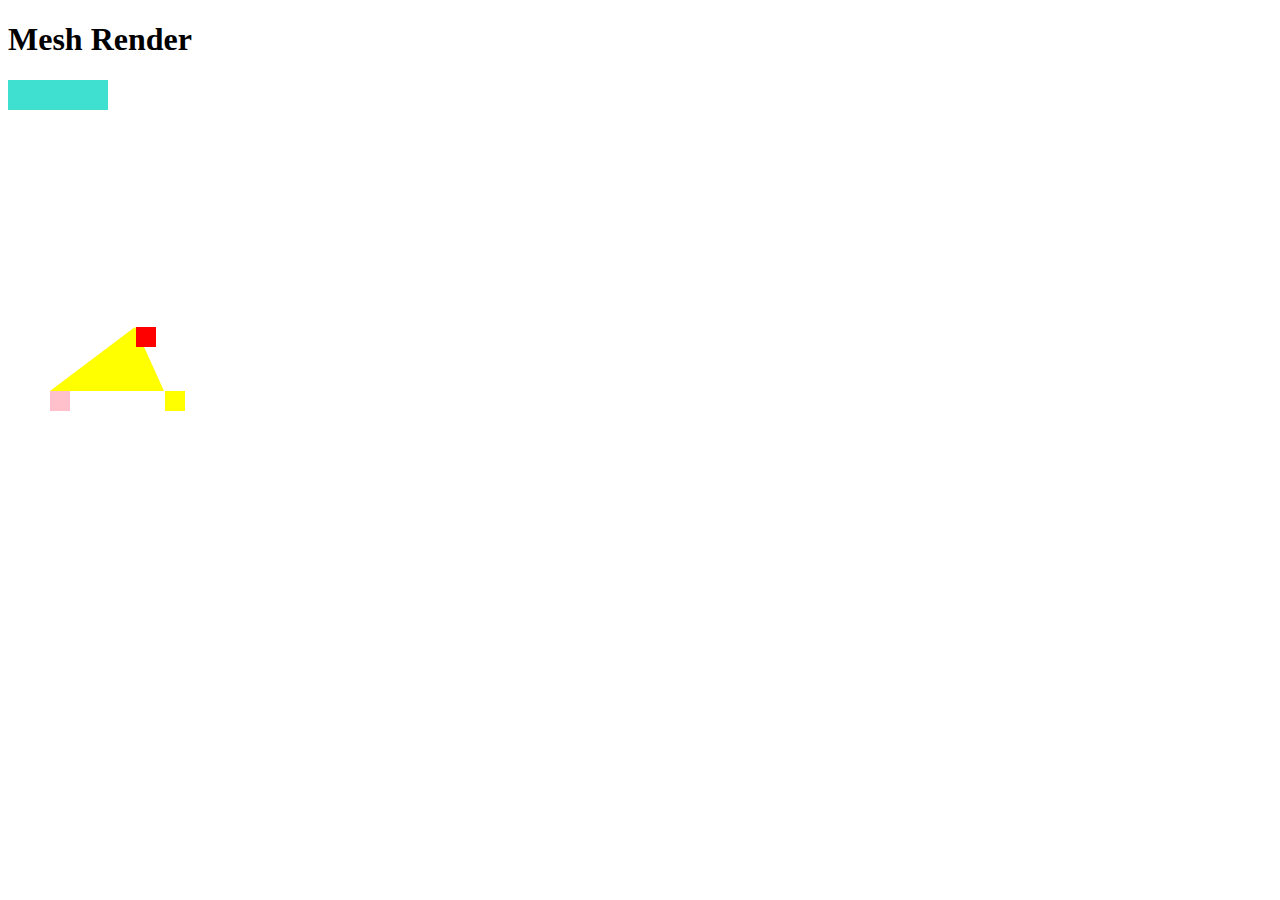
==== mesh_render.html @ 4993713a "random triangle renderer" ====
<!DOCTYPE html>
<html>
    <head>
        <title>Mesh_Render</title>
        <meta charset="UTF-8">
        <meta name="viewport" content="width=device-width, initial-scale=1">
        <style>
            .mea {
                background-color: turquoise;
                width: 100px;
                height: 30px;
            }
            .tri {
                display: none;
                width: 0px;
                height: 0px;
                border-left:    100px solid red;
                border-right:   100px solid yellow;
                border-bottom:  150px solid blue;
            }    
        </style>
    </head>
    <body>
        <h1>Mesh Render</h1>
        <div class="mea"></div>
        <div class="tri"></div>

        <script src="LLA.js"></script>
        <script src="NavigatingPerson.js"></script>
        <script>
            function getRandomTriangle() {
                const y = RandomUtility.randomIntBetween(300, 800);
                const xOffset = 50;
                const a = new LV2(xOffset, y);
                const b = new LV2(
                    RandomUtility.randomIntBetween(xOffset + a.x, xOffset + a.x + 200),
                    y,
                );

                const c = new LV2(
                    b.sub(a).x * Math.random() + a.x,
                    y - RandomUtility.randomIntBetween(20, 300),
                );


                return [
                    a,
                    b,
                    c,
                ];
            }
            function drawTrianglePoints(tri) {
                const size = 20;
                function addPoint(p, col) {
                    const e = document.createElement('div');
                    e.style.position = 'absolute';
                    e.style.width = `${size}px`;
                    e.style.height = `${size}px`;
                    e.style.top = `${p.y}px`;
                    e.style.left = `${p.x}px`;
                    e.style.backgroundColor = col;
                    e.style.zIndex = '1000';
                    document.body.appendChild(e);
                }
                addPoint(tri[0], 'pink');
                addPoint(tri[1], 'yellow');
                addPoint(tri[2], 'red');
            }

            function createTriangle(a, b, c) {
                const ob = {
                    leftMargin: c.x - a.x,
                    bottomMargin: a.y - c.y,
                    rightMargin: b.x - c.x,
                    height: a.y - c.y,
                };
                return ob;
            }

            const triangle = getRandomTriangle();
            console.log(triangle);
            drawTrianglePoints(triangle);

            const triDimensions = createTriangle(triangle[0], triangle[1], triangle[2]);

            const elem = document.createElement('div');
            elem.style.width = '0px';
            elem.style.height = '0px';
            console.log(triDimensions);
            elem.style.borderLeft = `${triDimensions.leftMargin}px solid rgba(0,0,0,0)`;
            elem.style.borderRight = `${triDimensions.rightMargin}px solid rgba(0,0,0,0)`;
            elem.style.borderBottom = `${triDimensions.bottomMargin}px solid yellow`;
            elem.style.borderTop = `${0}px solid rgba(0,0,0,0)`;
            elem.style.position = 'absolute';
            elem.style.top = `${triangle[0].y - triDimensions.height}px`;
            elem.style.left = `50px`;

            document.body.appendChild(elem);

        </script>
    </body>
</html>
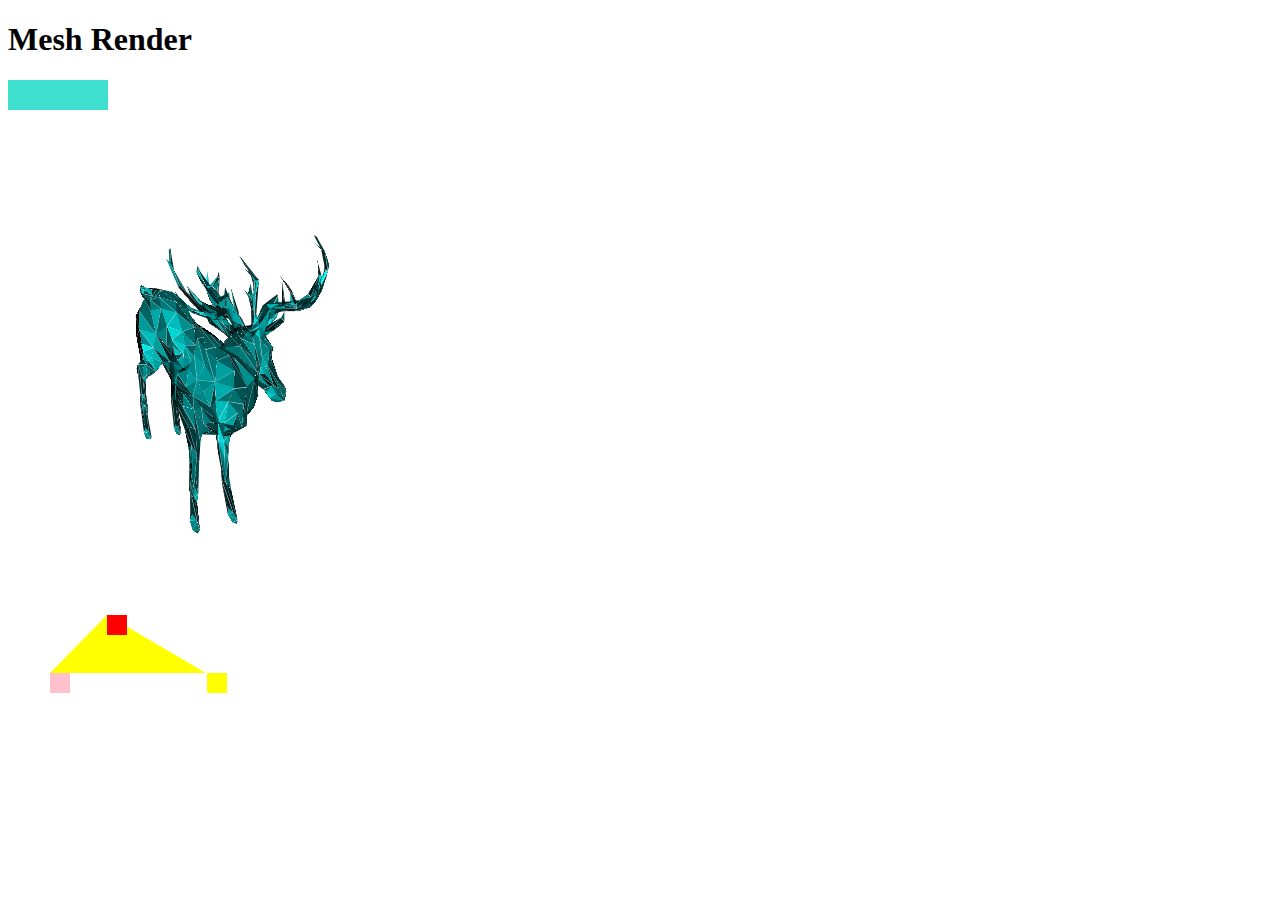
==== commit e73223af: "adding 3d renderer" ====
--- a/mesh_render.html
+++ b/mesh_render.html
@@ -25,6 +25,7 @@
         <div class="mea"></div>
         <div class="tri"></div>
 
+        <script src="deer.js"></script>
         <script src="LLA.js"></script>
         <script src="NavigatingPerson.js"></script>
         <script>
@@ -96,7 +97,7 @@
             elem.style.left = `50px`;
 
             document.body.appendChild(elem);
-
         </script>
+        <script src="mesh_render.js"></script>
     </body>
 </html>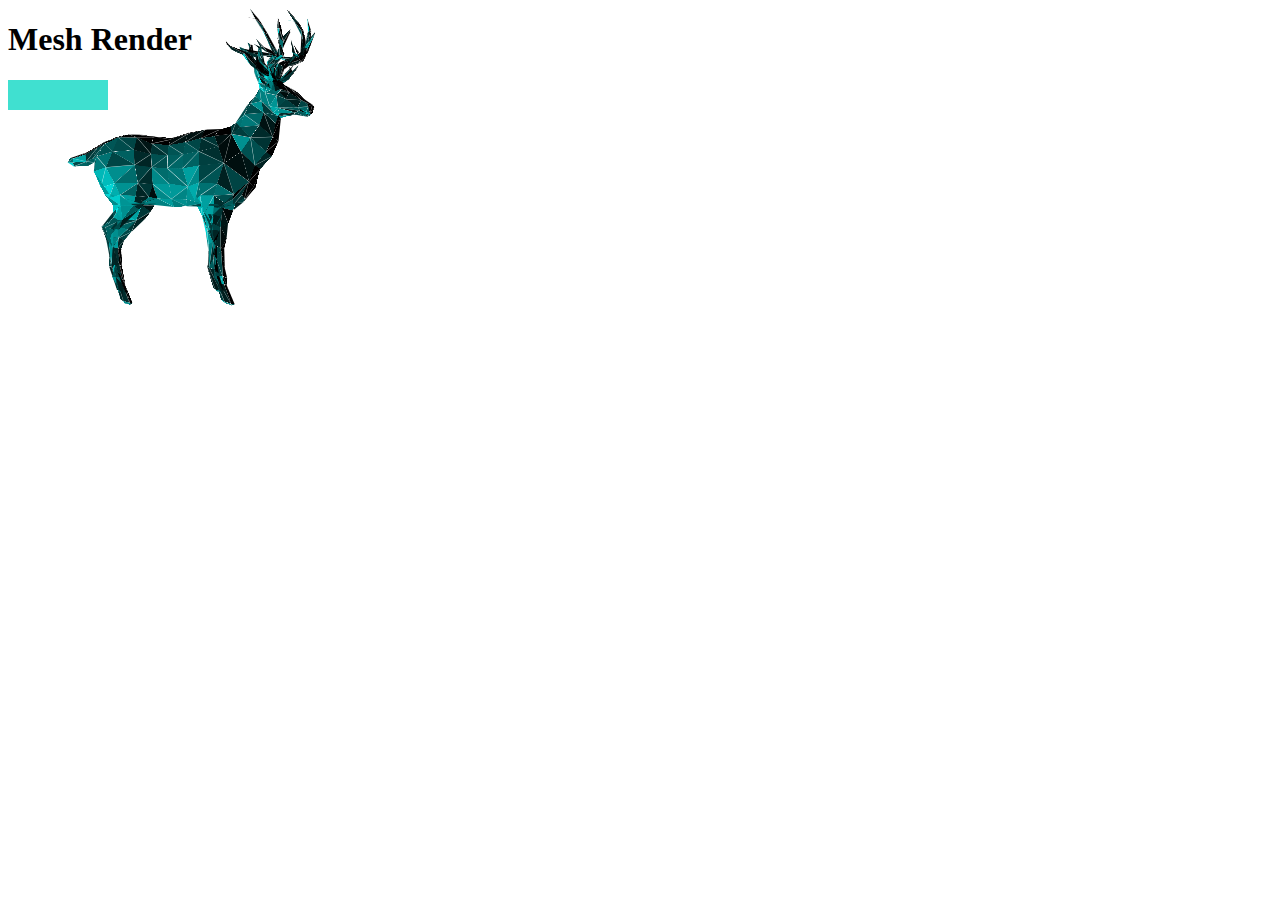
==== commit 59c7e07f: "fixing more" ====
--- a/mesh_render.html
+++ b/mesh_render.html
@@ -29,74 +29,7 @@
         <script src="LLA.js"></script>
         <script src="NavigatingPerson.js"></script>
         <script>
-            function getRandomTriangle() {
-                const y = RandomUtility.randomIntBetween(300, 800);
-                const xOffset = 50;
-                const a = new LV2(xOffset, y);
-                const b = new LV2(
-                    RandomUtility.randomIntBetween(xOffset + a.x, xOffset + a.x + 200),
-                    y,
-                );
-
-                const c = new LV2(
-                    b.sub(a).x * Math.random() + a.x,
-                    y - RandomUtility.randomIntBetween(20, 300),
-                );
-
-
-                return [
-                    a,
-                    b,
-                    c,
-                ];
-            }
-            function drawTrianglePoints(tri) {
-                const size = 20;
-                function addPoint(p, col) {
-                    const e = document.createElement('div');
-                    e.style.position = 'absolute';
-                    e.style.width = `${size}px`;
-                    e.style.height = `${size}px`;
-                    e.style.top = `${p.y}px`;
-                    e.style.left = `${p.x}px`;
-                    e.style.backgroundColor = col;
-                    e.style.zIndex = '1000';
-                    document.body.appendChild(e);
-                }
-                addPoint(tri[0], 'pink');
-                addPoint(tri[1], 'yellow');
-                addPoint(tri[2], 'red');
-            }
-
-            function createTriangle(a, b, c) {
-                const ob = {
-                    leftMargin: c.x - a.x,
-                    bottomMargin: a.y - c.y,
-                    rightMargin: b.x - c.x,
-                    height: a.y - c.y,
-                };
-                return ob;
-            }
-
-            const triangle = getRandomTriangle();
-            console.log(triangle);
-            drawTrianglePoints(triangle);
-
-            const triDimensions = createTriangle(triangle[0], triangle[1], triangle[2]);
-
-            const elem = document.createElement('div');
-            elem.style.width = '0px';
-            elem.style.height = '0px';
-            console.log(triDimensions);
-            elem.style.borderLeft = `${triDimensions.leftMargin}px solid rgba(0,0,0,0)`;
-            elem.style.borderRight = `${triDimensions.rightMargin}px solid rgba(0,0,0,0)`;
-            elem.style.borderBottom = `${triDimensions.bottomMargin}px solid yellow`;
-            elem.style.borderTop = `${0}px solid rgba(0,0,0,0)`;
-            elem.style.position = 'absolute';
-            elem.style.top = `${triangle[0].y - triDimensions.height}px`;
-            elem.style.left = `50px`;
-
-            document.body.appendChild(elem);
+            
         </script>
         <script src="mesh_render.js"></script>
     </body>
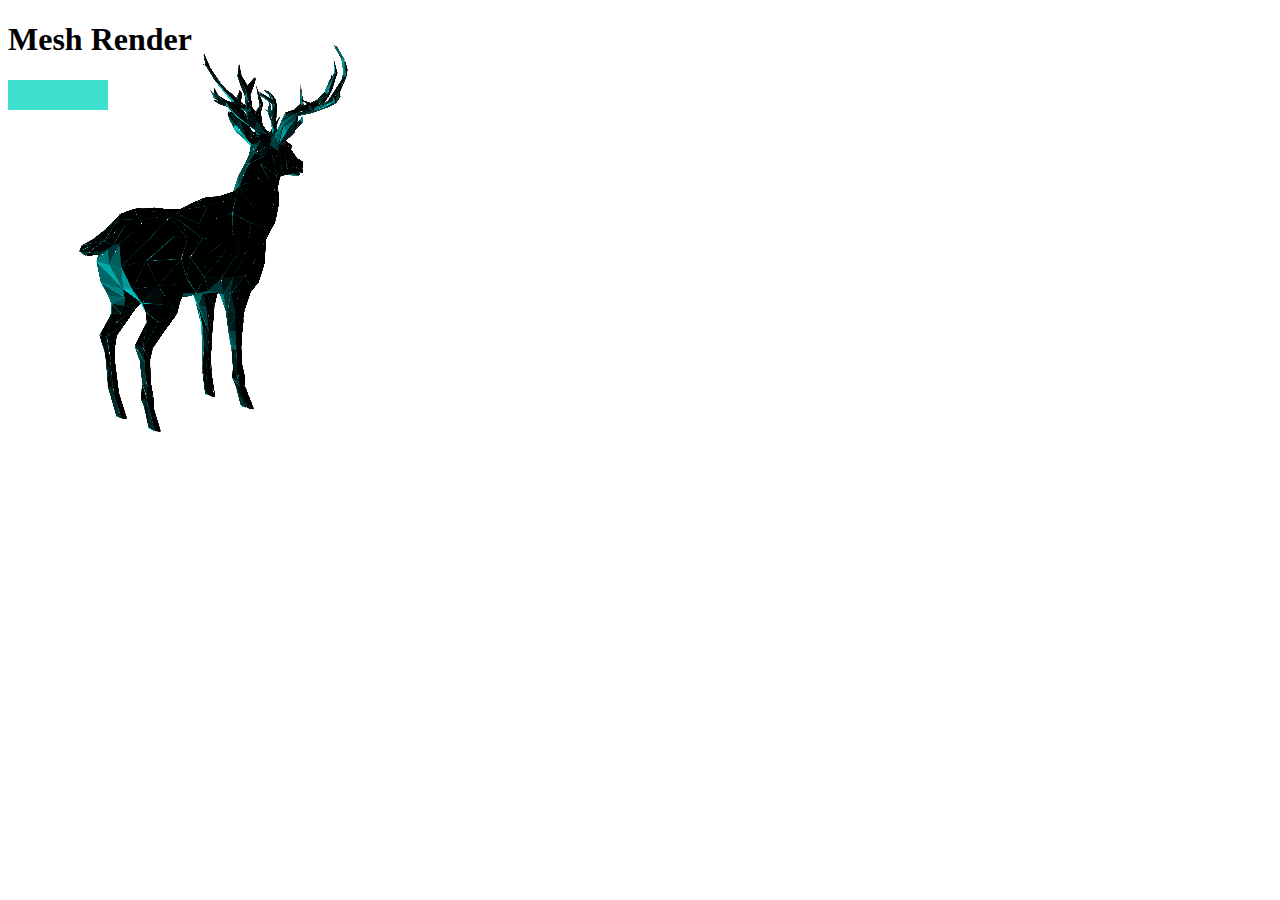
==== commit d06b50d7: "saving rotating" ====
--- a/mesh_render.html
+++ b/mesh_render.html
@@ -26,6 +26,7 @@
         <div class="tri"></div>
 
         <script src="deer.js"></script>
+        <script src="body.js"></script>
         <script src="LLA.js"></script>
         <script src="NavigatingPerson.js"></script>
         <script>
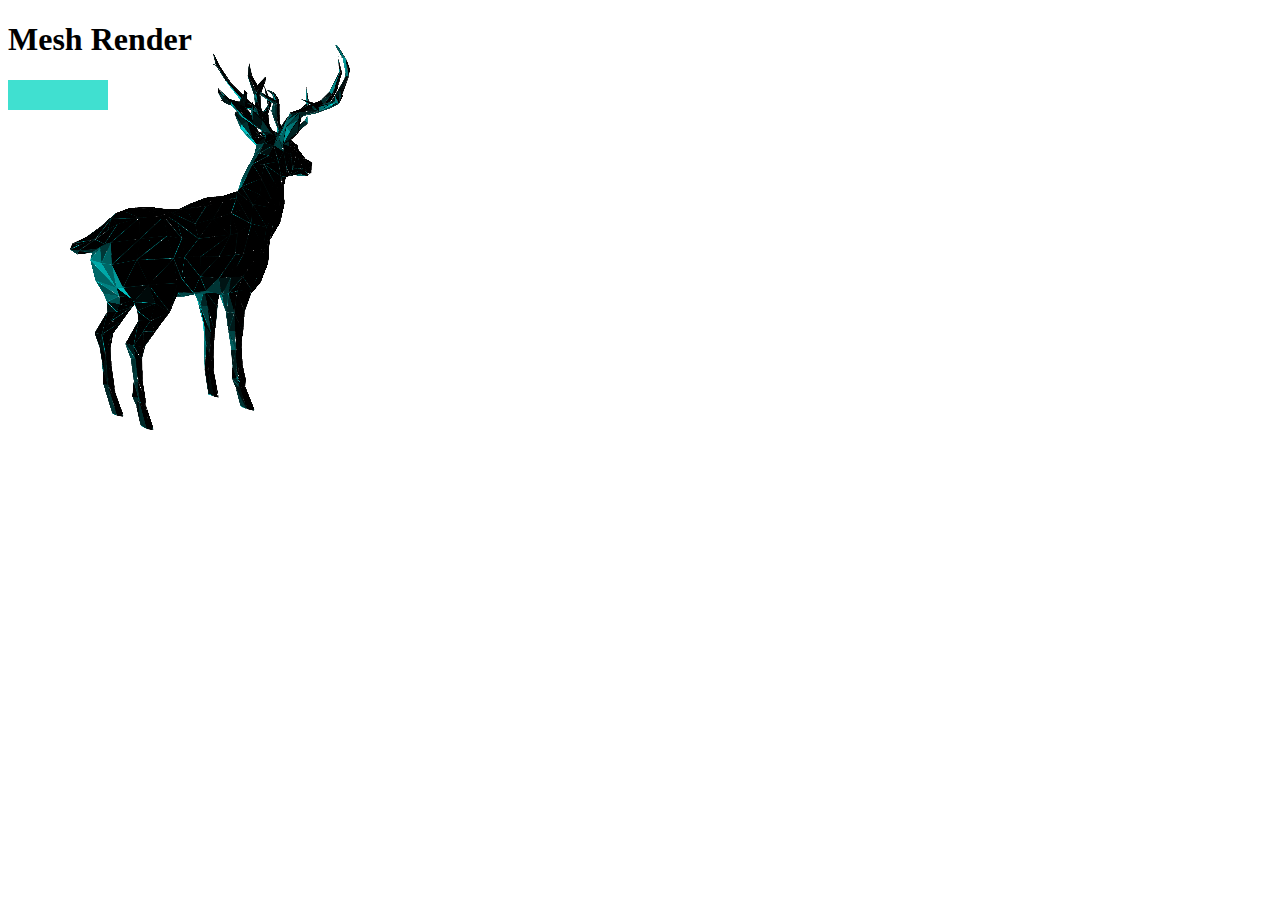
==== commit 30c4b7e3: "adding fix" ====
--- a/mesh_render.html
+++ b/mesh_render.html
@@ -26,7 +26,6 @@
         <div class="tri"></div>
 
         <script src="deer.js"></script>
-        <script src="body.js"></script>
         <script src="LLA.js"></script>
         <script src="NavigatingPerson.js"></script>
         <script>
